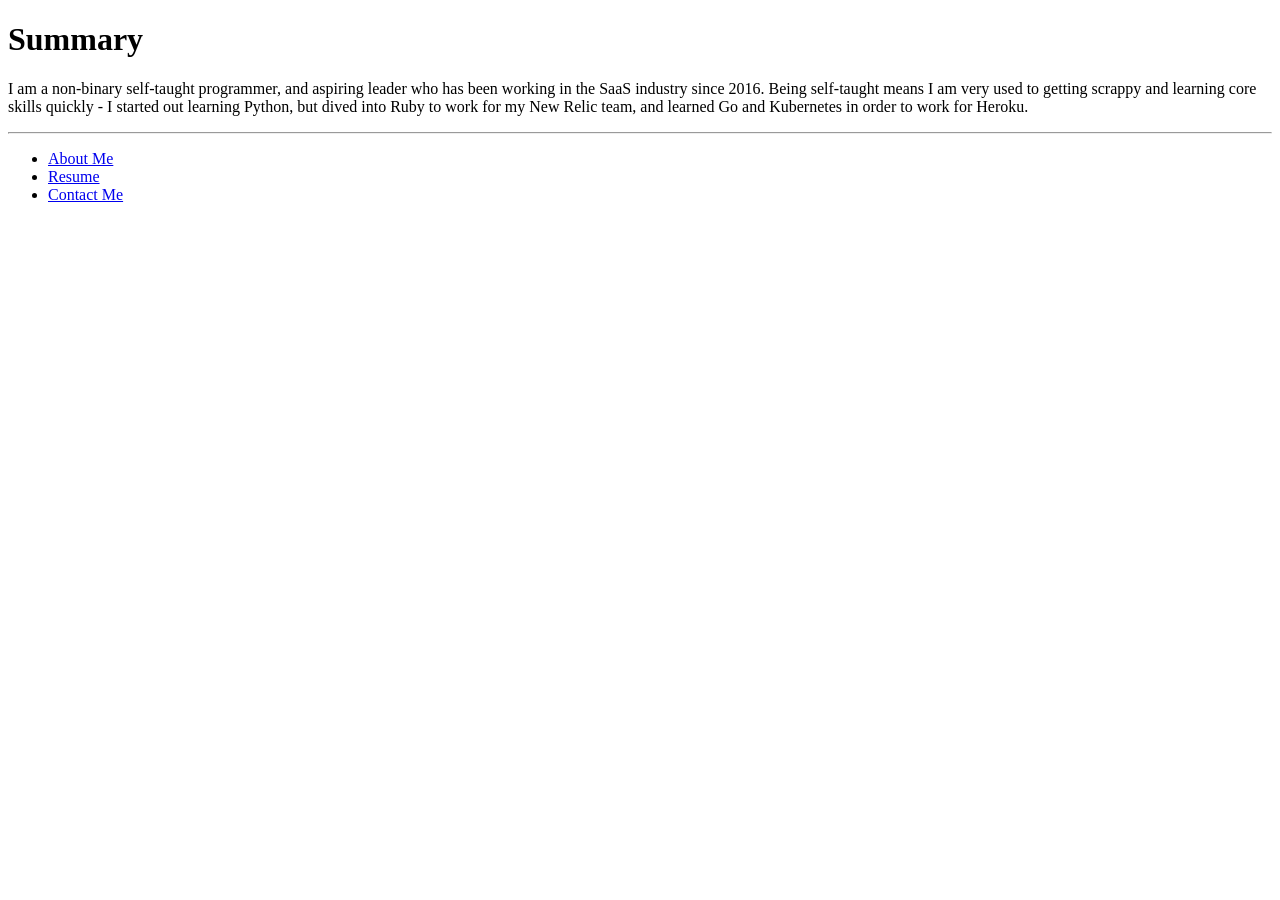
==== index.html @ 06f85e80 "Added basic pages; main, public sup-pages, assets" ====
<!--Always start with the html bootstrap-->
<!DOCTYPE html>

<html>
    <head>
        <title>Caiten White, Software Engineer</title>

    </head>

    <body>
        <h1>Summary</h1>
        <p>
            I am a non-binary self-taught programmer, and aspiring leader who has been working in the SaaS industry since 2016. Being self-taught means I am very used to getting scrappy and learning core skills quickly - I started out learning Python, but dived into Ruby to work for my New Relic team, and learned Go and Kubernetes in order to work for Heroku.
        </p>
        <hr/>

        <p>
            <ul>
                <li>
                    <a href="./public/about.html">About Me</a>
                </li>
                <li>
                    <a href="./public/resume.html">Resume</a>
                </li>
                <li>
                    <a href="./public/contact.html">Contact Me</a>
                </li>
            </ul>
        </p>
    </body>
</html>
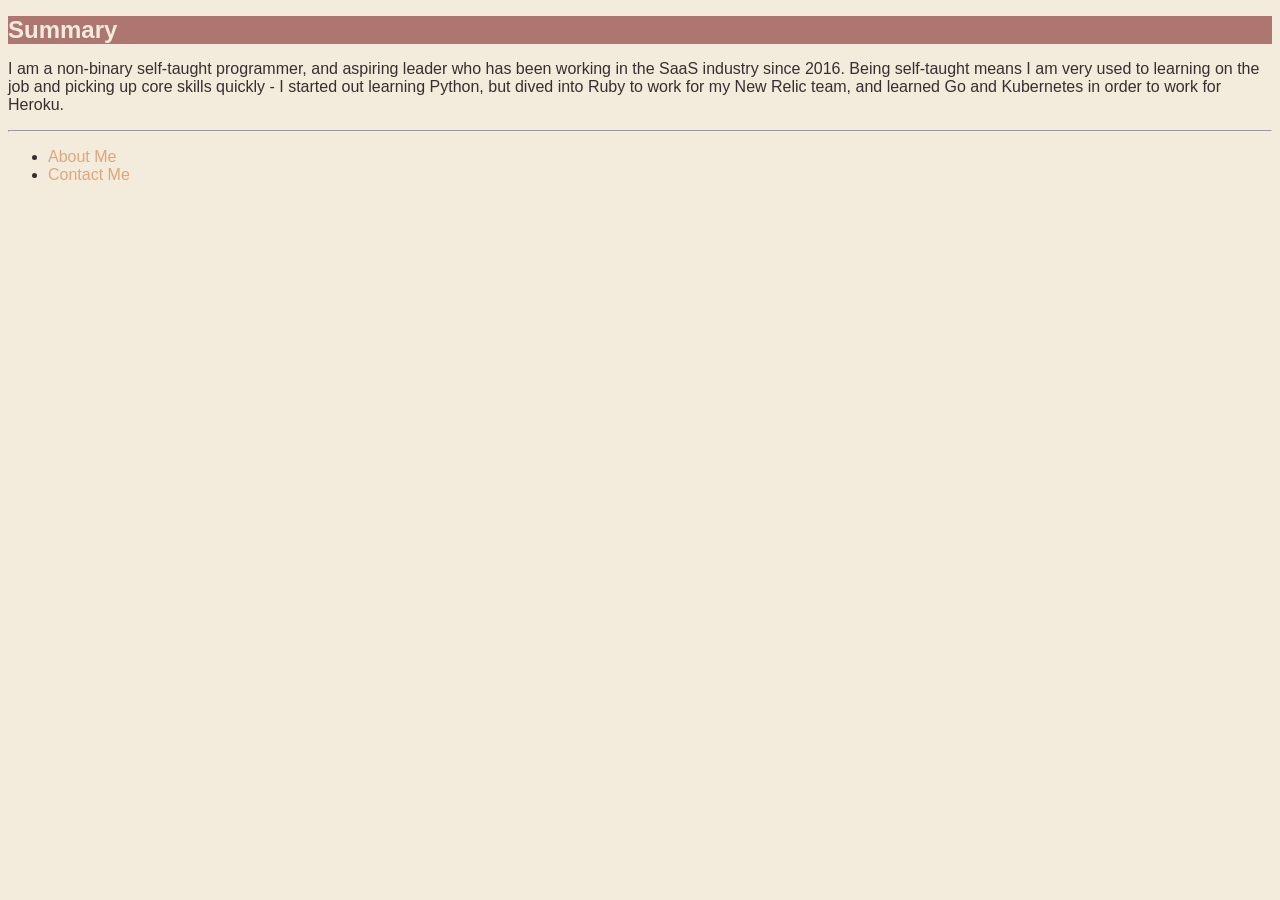
==== commit 7942659d: "Add CSS styling; remove resume link." ====
--- a/index.html
+++ b/index.html
@@ -1,8 +1,12 @@
-<!--Always start with the html bootstrap-->
+<!--Always start with the html boilerplate-->
 <!DOCTYPE html>
 
 <html>
-    <head>
+    <head lang="en">
+        <link 
+            rel="stylesheet"
+            href="styles.css"
+        />
         <title>Caiten White, Software Engineer</title>
 
     </head>
@@ -10,7 +14,7 @@
     <body>
         <h1>Summary</h1>
         <p>
-            I am a non-binary self-taught programmer, and aspiring leader who has been working in the SaaS industry since 2016. Being self-taught means I am very used to getting scrappy and learning core skills quickly - I started out learning Python, but dived into Ruby to work for my New Relic team, and learned Go and Kubernetes in order to work for Heroku.
+            I am a non-binary self-taught programmer, and aspiring leader who has been working in the SaaS industry since 2016. Being self-taught means I am very used to learning on the job and picking up core skills quickly - I started out learning Python, but dived into Ruby to work for my New Relic team, and learned Go and Kubernetes in order to work for Heroku.
         </p>
         <hr/>
 
@@ -19,13 +23,15 @@
                 <li>
                     <a href="./public/about.html">About Me</a>
                 </li>
+                <!--
                 <li>
                     <a href="./public/resume.html">Resume</a>
                 </li>
+                -->
                 <li>
                     <a href="./public/contact.html">Contact Me</a>
                 </li>
             </ul>
         </p>
     </body>
-</html>+</html>
--- a/styles.css
+++ b/styles.css
@@ -0,0 +1,44 @@
+/* Examples of an element selector. */
+html{
+    background-color: #F3ECDC;
+}
+
+h1{
+    background-color: #AD7670;
+    color: #F3ECDC;
+    font-size: 18pt;
+    
+}
+
+h2{
+    background-color: #BFD5BE;
+    color: #F3ECDC;
+    font-size: 15pt;
+   }
+    
+/* dot selectors are Class selectors */
+.purple-text{
+    color: rgb(100, 100, 199);
+}
+/* You can add a class to any html element to specify if it needs different formatting. */
+
+/* ID selectors */
+#main{
+    color: #B4D3D9;
+}
+/* can similarly add to an element to specify formatting
+However, where Class selectors can be applied to many elements,
+ID selectors should only be applied to one element per page. */
+
+/* Attribute selectors target elements with a particular attribute assigned.*/
+a{
+    color: #DFA679;
+    text-decoration: dotted #DFA679;
+}
+
+/* Universal Selector selects everything */
+*{
+    color: #35302f;
+    font-family: Arial, Helvetica, sans-serif;
+    font-size: 12pt;
+}
